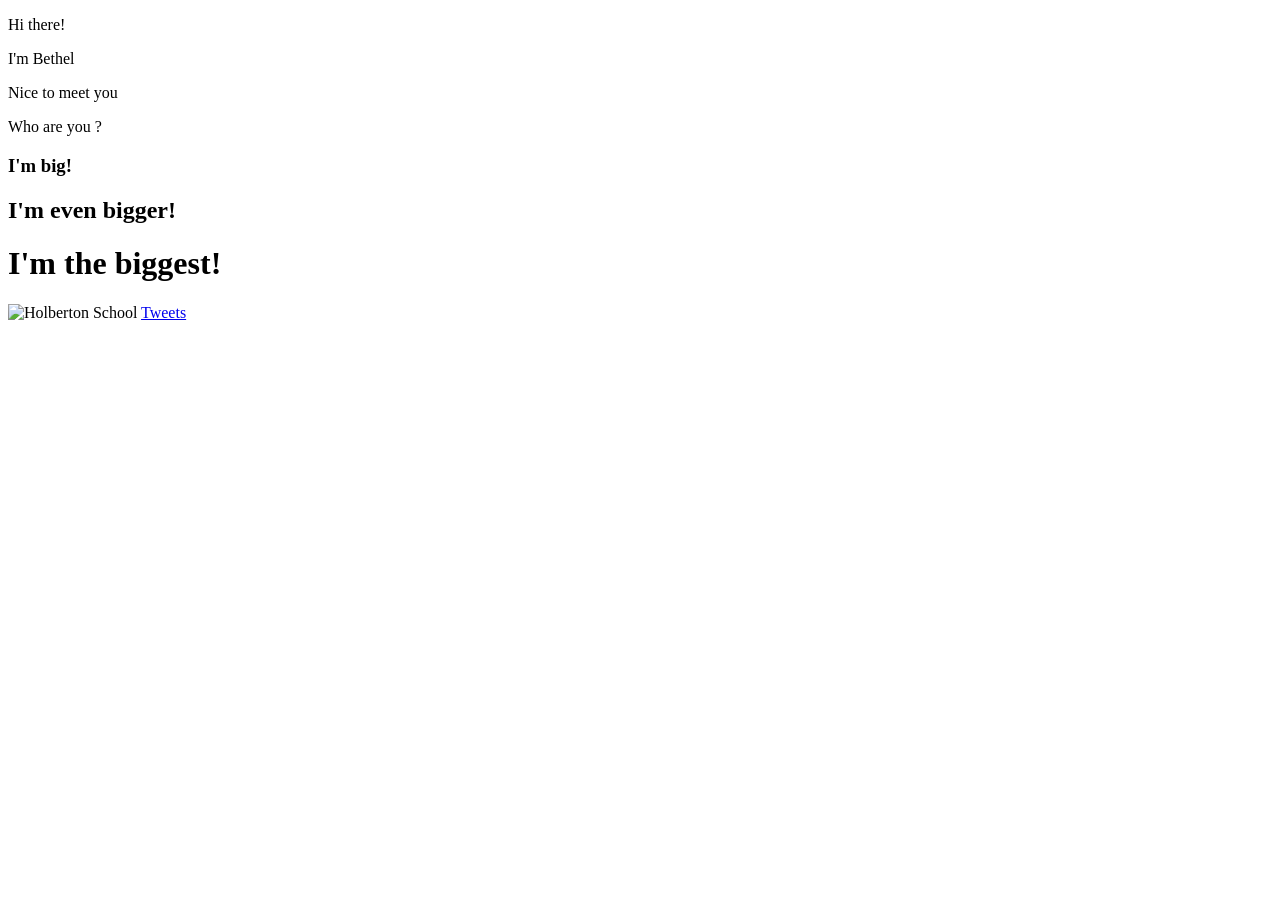
==== html_basic/index.html @ 008378bc "1-2" ====
<!DOCTYPE html>
<html lang="en">
    <head>
        <meta charset="UTF-8">
    <title>Nothin' much to see here...</title>
</head>
<body>
   <p > Hi there!</p>
   <p>I'm Bethel</p>
   <p>Nice to meet you</p>
   <p>Who are you ?</p>
   <h3>I'm big!</h3>
   <h2>I'm even bigger!</h2>
   <h1> I'm  the biggest!</h1>
   <img src="https://www.holbertonschool.com/holberton-logo.png" alt="Holberton School">
   <a href="html_basic/tweets.html">Tweets</a>
   
</body>
</html>
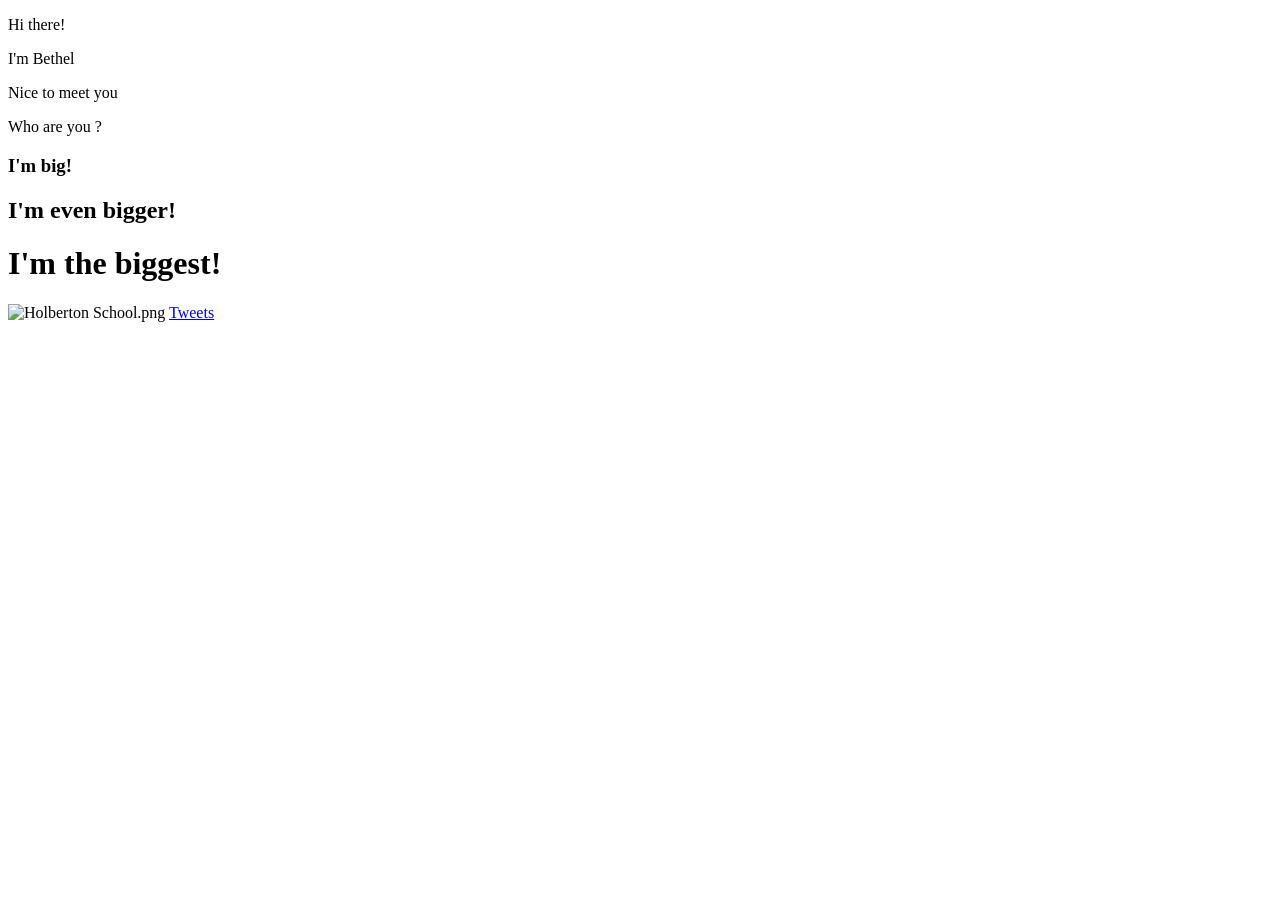
==== commit 1de968e6: "." ====
--- a/html_basic/index.html
+++ b/html_basic/index.html
@@ -12,7 +12,7 @@
    <h3>I'm big!</h3>
    <h2>I'm even bigger!</h2>
    <h1> I'm  the biggest!</h1>
-   <img src="https://www.holbertonschool.com/holberton-logo.png" alt="Holberton School">
+   <img src="https://www.holbertonschool.com/holberton-logo.png" alt="Holberton School.png">
    <a href="html_basic/tweets.html">Tweets</a>
    
 </body>
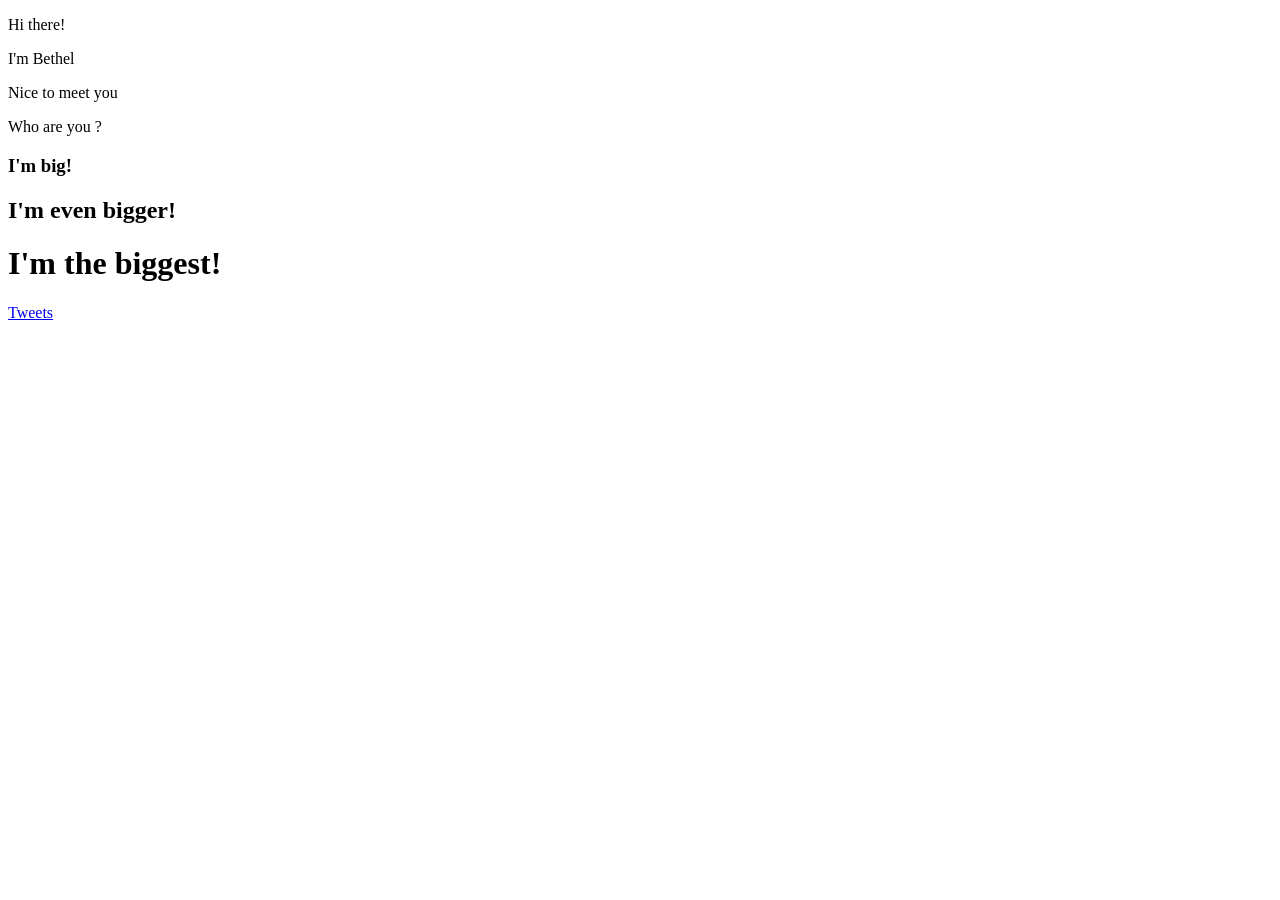
==== commit 8cc54981: ".." ====
--- a/html_basic/index.html
+++ b/html_basic/index.html
@@ -12,7 +12,7 @@
    <h3>I'm big!</h3>
    <h2>I'm even bigger!</h2>
    <h1> I'm  the biggest!</h1>
-   <img src="https://www.holbertonschool.com/holberton-logo.png" alt="Holberton School.png">
+   <a href="https://www.holbertonschool.com/holberton-logo.png"></a>
    <a href="html_basic/tweets.html">Tweets</a>
    
 </body>
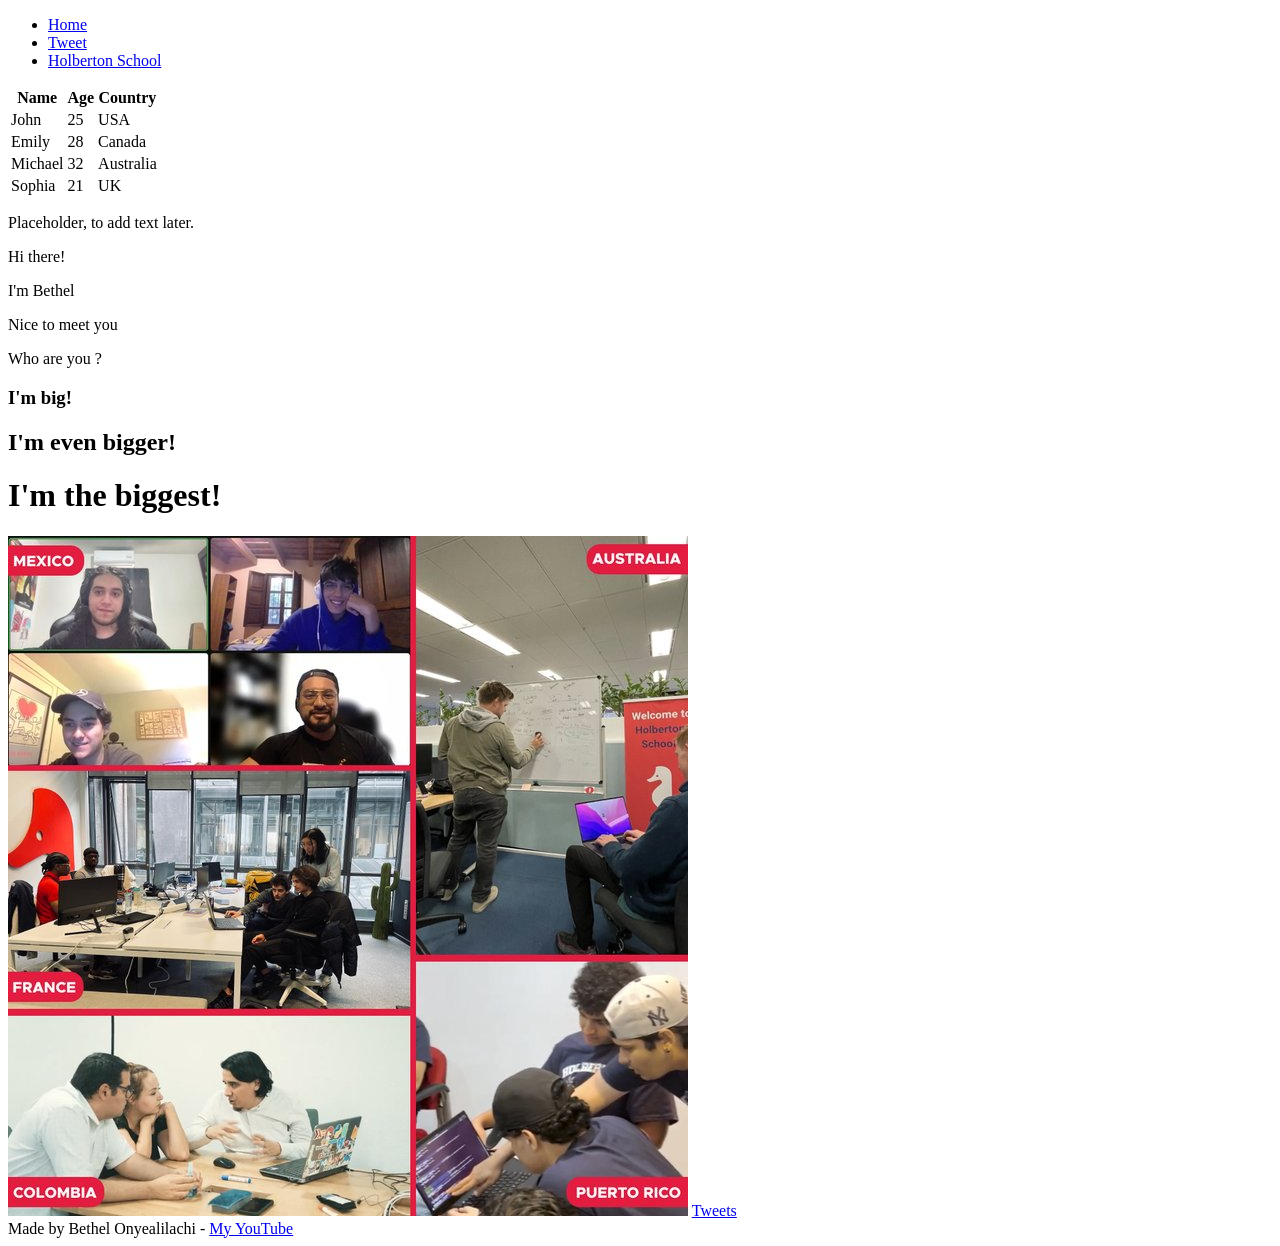
==== commit cd9a5ddc: "final adjustments I hope" ====
--- a/html_basic/index.html
+++ b/html_basic/index.html
@@ -5,6 +5,28 @@
     <title>Nothin' much to see here...</title>
 </head>
 <body>
+    <header>
+        <ul>
+            <li><a href="C:\Users\GUser\Desktop\Coding Stuff P\Projects G & VSC\alx_html_css\html_basic\index.html">Home</a></li>
+            <li><a href="https://twitter.com/holbertonschool/status/1679496986301440003/photo/1?ref_src=twsrc%5Etfw%7Ctwcamp%5Etweetembed%7Ctwterm%5E1679496986301440003%7Ctwgr%5E%7Ctwcon%5Es1_&ref_url=file%3A%2F%2F%2FC%3A%2FUsers%2FGUser%2FDesktop%2FCoding20Stuff20P%2FProjects20G2020VSC%2Falx_html_css%2Fhtml_basic%2Ftweets.html">Tweet</a></li>
+            <li><a href="https://www.holbertonschool.com/">Holberton School</a></li>
+        </ul>
+            </header>
+            <main>
+        <article>
+            <table>
+                <thead><tr><th>Name</th><th>Age</th><th>Country</th></tr></thead>
+                <tbody><tr><td>John</td><td>25</td><td>USA</td></tr></tbody>
+                <tbody><tr><td>Emily</td><td>28</td><td>Canada</td></tr></tbody>
+                <tbody><tr><td>Michael</td><td>32</td><td>Australia</td></tr></tbody>
+                <tbody><tr><td>Sophia</td><td>21</td><td>UK</td></tr></tbody>
+                
+            </table>
+        </article>
+        <aside>
+            <p>Placeholder, to add text later.</p>
+        </aside>
+            </main> 
    <p > Hi there!</p>
    <p>I'm Bethel</p>
    <p>Nice to meet you</p>
@@ -12,8 +34,10 @@
    <h3>I'm big!</h3>
    <h2>I'm even bigger!</h2>
    <h1> I'm  the biggest!</h1>
-   <a href="https://www.holbertonschool.com/holberton-logo.png"></a>
-   <a href="html_basic/tweets.html">Tweets</a>
-   
+   <img src="Images/hs.png" alt="Holberton School">
+   <a href="C:\Users\GUser\Desktop\Coding Stuff P\Projects G & VSC\alx_html_css\html_basic\tweets.html">Tweets</a>
+   <footer>
+    Made by Bethel Onyealilachi - <a href="https://www.youtube.com/channel/UCUm3peSNjhcKqxrYD0WDcUg" target="_blank">My YouTube</a>
+       </footer>
 </body>
 </html>
